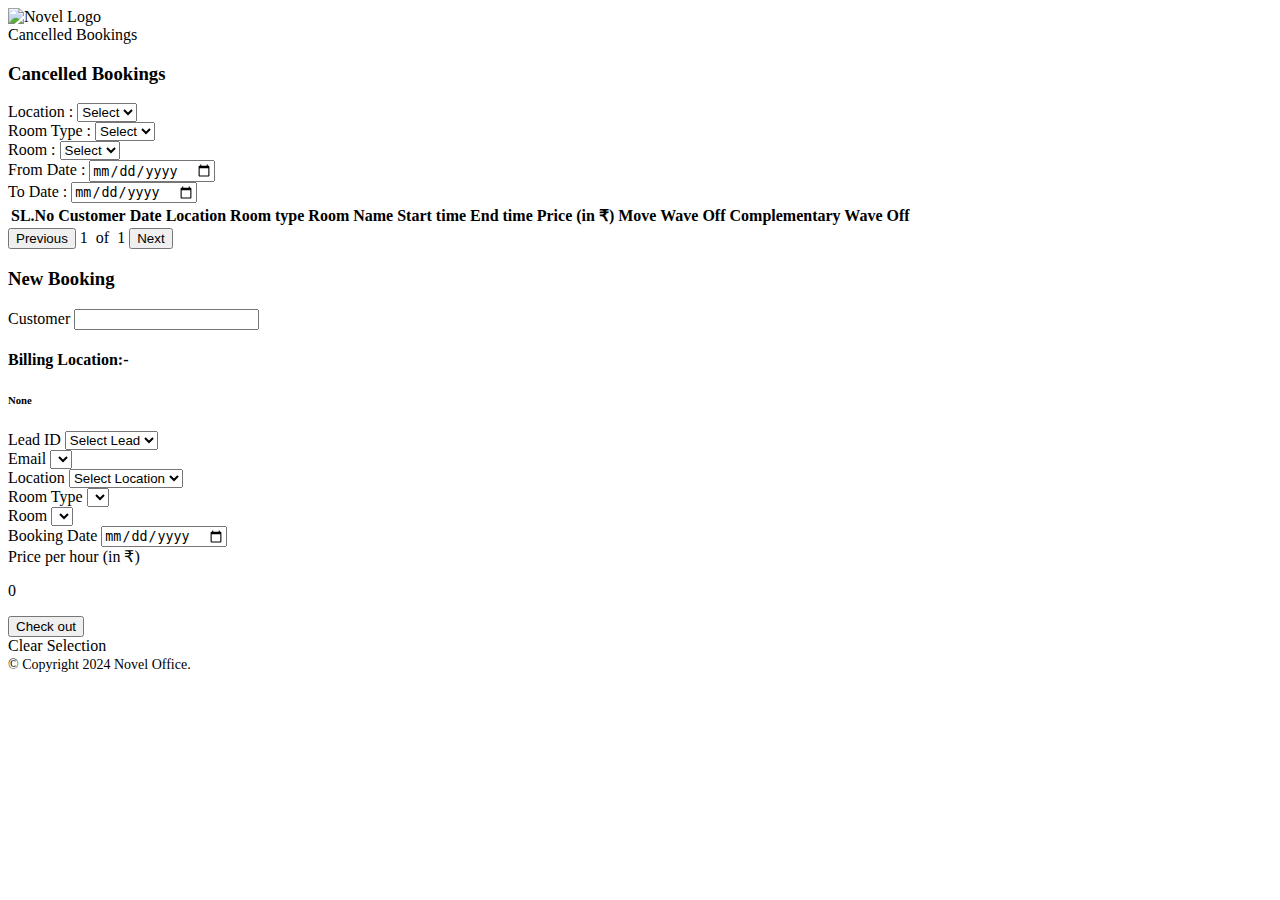
==== cancel.html @ deac5f4a "cancel" ====
<!DOCTYPE html>
<html data-theme="acid" lang="en">

<head>
    <meta charset="UTF-8">
    <meta name="viewport" content="width=device-width, initial-scale=1.0">
    <title>Document</title>

    <link href="https://cdn.jsdelivr.net/npm/daisyui@4.12.2/dist/full.min.css" rel="stylesheet" type="text/css" />
    <script src="https://cdn.tailwindcss.com"></script>
</head>

<body>
    <!-- Page Header -->
    <header>
        <img src="https://noveloffice.in/wp-content/uploads/2023/08/novel-office-logo.webp" height="auto"
            alt="Novel Logo" title="Novel Office" style="max-width: 230px;">
    </header>

    <!-- Navigation buttons -->
    <div id="navbar">
        <div class="sidebar-item p-2 cursor-pointer transition-colors" id="dashboard-btn">Cancelled Bookings</div>
        <!--<div class="sidebar-item p-2 cursor-pointer transition-colors" id="newbooking-btn">Internal Client Booking</div>-->
        <!--<div class="sidebar-item p-2 cursor-pointer transition-colors" id="external_newbooking_btn">External Client Booking</div>-->
    </div>

    <!-- First Section -->
    <div class="flex items-center justify-center flex-col pt-2" id="first-section">
        <div class="p-4 font-semibold text-xl flex justify-center">
            <h3><span class="text-purple-800">Cancelled</span> Bookings</h3>
        </div>

        <!-- Filter data -->
        <div class="flex-wrap flex items-center justify-center gap-10 mb-6">
            <!-- Location -->
            <div class="flex flex-column justify-center w-44">
                <label for="location_filter" class="font-weight-bold">Location : </label>
                <select id="location_filter">
                    <option value="">Select </option>
                </select>
            </div>
            <!-- Room Type -->
            <div class="flex flex-column justify-center w-44">
                <label for="room_type_filter" class="font-weight-bold">Room Type : </label>
                <select id="room_type_filter">
                    <option value="">Select </option>
                </select>
            </div>

            <!-- Room -->
            <div class="flex flex-column justify-center w-44">
                <label for="room_filter" class="font-weight-bold">Room : </label>
                <select id="room_filter">
                    <option value="">Select </option>
                </select>
            </div>
            <!-- Booking Date -->
            <div class="flex flex-column justify-center w-44">
                <label for="booking_date_filter" class="font-weight-bold">From Date : </label>
                <input type="date" id="booking_date_filter" value="">
            </div>

            <!--To Date-->
            <div class="flex flex-column justify-center w-44">
                <label for="toDate" class="font-weight-bold">To Date : </label>
                <input type="date" id="toDate" value="">
            </div>
        </div>

        <div class="container flex items-center justify-center px-2">
            <div class="overflow-x-auto w-full">
                <table class="table table-zebra">
                    <!-- head -->
                    <thead>
                        <tr class="hover">
                            <th>SL.No</th>
                            <th>Customer</th>
                            <th>Date</th>
                            <th>Location</th>
                            <th>Room type</th>
                            <th class="text-purple-800">Room Name</th>
                            <!--<th>Client type</th>-->
                            <th class="text-green-800">Start time</th>
                            <th class="text-red-800">End time</th>
                            <th class="font-bold">Price (in ₹)</th>
                            <th class="font-bold">Move Wave Off</th>
                            <th class="font-bold">Complementary Wave Off</th>
                            <!--<th class="font-bold">Card Status</th>-->
                            <!--<th class="font-bold">Money collected</th>-->
                        </tr>
                    </thead>
                    <tbody class="tableBody">

                        <!--This content is appending from java script-->

                    </tbody>
                </table>

                <div class="noRecordsDiv flex justify-center items-center">
                    <!-- No records Div -->
                    <!--This content is appending from java script-->
                </div>

                <div class="pagination-controls-pending mb-10">
                    <button class="prev-page-pending">Previous</button>
                    <span class="page-number-pending">
                        <span id="current-page-pending">1</span>
                        &nbsp;of&nbsp;
                        <span id="total-pages-pending">1</span>
                    </span>
                    <button class="next-page-pending">Next</button>
                </div>
            </div>


            <!-- You can open the  modal using ID.showModal() method -->
            <dialog id="my_modal_3" class="modal">
                <div class="modal-box" style="min-width: 50%;">
                    <!--<form method="dialog">-->
                    <button class="btn btn-sm btn-circle btn-ghost absolute right-2 top-2 closeBtn">✕</button>
                    <!--</form>-->
                    <div class="modalContent flex items-center justify-center gap-2 flex-col">
                        <div class="singleContent">
                            <div class="flex flex-col justify-center items-center w-full h-full">
                                <div class="">
                                    <div class="p-5 ">
                                        <div class=" grid grid-cols-2 mb-4">
                                            <div>
                                                <h2 class="pass-id text-xl font-bold undeline">Sample layout</h2>
                                            </div>
                                            <div class="card text-white status flex items-center justify-center p-2">
                                                <p>
                                                    Accepted
                                                </p>
                                            </div>
                                        </div>

                                        <!-- Bookings Details -->
                                        <div>
                                            <div class="grid grid-cols-2 gap-4 break-words">
                                                <div>
                                                    <h5 class="text-xs">Customer</h5>
                                                    <h2 class="text-2sm font-bold" id="fullname-field">-------</h2>
                                                </div>
                                                <div>
                                                    <h5 class="text-xs">Email</h5>
                                                    <h2 class="text-2sm font-bold" id="email-field">-------</h2>
                                                </div>
                                                <div>
                                                    <h5 class="text-xs">Location</h5>
                                                    <h2 class="text-2sm font-bold" id="location-field">-------</h2>
                                                </div>
                                                <div>
                                                    <h5 class="text-xs">Room Type</h5>
                                                    <h2 class="text-2sm font-bold" id="room_type_show">-------</h2>
                                                </div>

                                                <!-- Div to show money collected and card status -->
                                                <div class="readOnlyDiv1 readOnlyDiv">
                                                    <h5 class="text-xs">Money Collected</h5>
                                                    <h2 class="text-2sm font-bold" id="money_collected_show">-------
                                                    </h2>
                                                </div>

                                                <div class="readOnlyDiv2 readOnlyDiv">
                                                    <h5 class="text-xs">Card Status</h5>
                                                    <h2 class="text-2sm font-bold" id="card_status_show">-------
                                                    </h2>
                                                </div>

                                                <div>
                                                    <h5 class="text-xs">Client Type</h5>
                                                    <h2 class="text-2sm font-bold" id="clientType">-------
                                                    </h2>
                                                </div>
                                                <div>
                                                    <h5 class="text-xs">Date</h5>
                                                    <h2 class="text-2sm font-bold" id="myDate">-------</h2>
                                                </div>
                                                <div>
                                                    <h5 class="text-xs text-green-800">Start Time</h5>
                                                    <h2 class="text-2sm font-bold text-green-800" id="startTime">-------
                                                    </h2>
                                                </div>
                                                <div>
                                                    <h5 class="text-xs text-red-800">End Time</h5>
                                                    <h2 class="text-2sm font-bold text-red-800" id="endTime">-------
                                                    </h2>
                                                </div>
                                                <div>
                                                    <h5 class="text-xs">Price (in ₹)</h5>
                                                    <h2 class="text-2sm font-bold text-blue-700" id="price">-------</h2>
                                                </div>
                                            </div>

                                            <div class="mt-2 mb-2">
                                                <h5 class="text-xs text-purple-800">Room Name</h5>
                                                <h2 class="text-2sm font-bold text-purple-800" id="date-field">-------
                                                </h2>
                                            </div>

                                            <!-- Div to show and edit money collected and card status -->
                                            <div id="editDiv">
                                                <hr class="new-divider">
                                                < class="flex justify-around items-center mt-2">
                                                    <!-- Money Collected -->
                                                    <div id="money_collected_div">
                                                        <label for="money_collected" class="text-xs">Money
                                                            Collected</label>
                                                        <select id="money_collected" name="money_collected">
                                                            <option value="No">No</option>
                                                            <option value="Yes">Yes</option>
                                                        </select>
                                                    </div>
                                                    

                                                    <div class="flex justify-around items-center mt-2">
                                                        <!-- Move Wave Off -->
                                                        <div id="move_wave_off">
                                                            <label for="move_wave_off_checkbox" class="text-xs">Move
                                                                Wave Off</label>
                                                            <input type="checkbox" id="move_wave_off_checkbox"
                                                                name="move_wave_off">
                                                        </div>

                                                        <div class="flex justify-around items-center mt-2">
                                                            <!-- Complementary Wave Off -->
                                                            <div id="complementary_wave_off">
                                                                <label for="complementary_wave_off_checkbox"
                                                                    class="text-xs">Complementary Wave Off</label>
                                                                <input type="checkbox"
                                                                    id="complementary_wave_off_checkbox"
                                                                    name="complementary_wave_off">
                                                            </div>
                                                        </div>
                                                    </div>


                                                    <!--Card Status -->
                                                    <!--<div class="mt-2" id="card_status_div">-->
                                                    <!--<label for="card_status" class="text-xs">Card Status</label>-->
                                                    <!--<select id="card_status" name="card_status">-->
                                                    <!--    <option value="Not issued">Not issued</option>-->
                                                    <!--    <option value="Issued">Issued</option>-->
                                                    <!--    <option value="Returned">Returned</option>-->
                                                    <!--</select>-->
                                                    <!--</div>-->
                                                </div>
                                            </div>

                                            <div class="mt-10">
                                                <button type="submit" class="btn btn-active submitRecordBtn">
                                                    Submit
                                                </button>
                                            </div>

                                            <!-- Toast -->
                                            <div class="toast h-[4rem] w-[18rem] bg-green-600">
                                                <h2>
                                                    <i class="fa-solid fa-circle-check bg-green-600"></i>
                                                    <span>Updated Successful</span>
                                                </h2>
                                            </div>

                                        </div>


                                        <!-- <div class="grid grid-cols-2 gap-4 break-words mt-2">
                                            <div class="flex align-center">
                                                <label for="myDate">Date: </label>
                                                <input type="date" id="myDate" value="">
                                            </div>
                                        </div> -->

                                        <div class="color-shade hidden">
                                            <div style="display: flex; align-items: center; justify-content: center;">
                                                <div
                                                    style="background-color: #4caf50; height: 2rem; width: 2rem; border-radius: 50%;">
                                                </div>
                                                <p>&nbsp;-----> &nbsp;New slots</p>
                                            </div>

                                            <div style="display: flex; align-items: center; justify-content: center;">
                                                <div
                                                    style="background-color: #999999b8; height: 2rem; width: 2rem; border-radius: 50%;">
                                                </div>
                                                <p>&nbsp;-----> &nbsp;Other selected Slots</p>
                                            </div>

                                            <div style="display: flex; align-items: center; justify-content: center;">
                                                <div
                                                    style="background-color: #2f41ec; height: 2rem; width: 2rem; border-radius: 50%;">
                                                </div>
                                                <p>&nbsp;-----> &nbsp;This record selected slots</p>
                                            </div>
                                            <div style="display: flex; align-items: center; justify-content: center;">
                                                <div
                                                    style="background-color: #ec2f2f; height: 2rem; width: 2rem; border-radius: 50%;">
                                                </div>
                                                <p>&nbsp;-----> &nbsp;This slot has mutliple selection</p>
                                            </div>
                                        </div>
                                        <div class="hidden" id="slotsContainer"></div>
                                    </div>

                                </div>
                            </div>
                        </div>
                        <!-- <select class="select select-info w-full max-w-xs statusDropdown">
                            <option>Approved</option>
                            <option>Rejected</option>
                        </select>
                        <button class="btn btn-active submitBtn">Submit</button> -->
                    </div>
                </div>
            </dialog>
        </div>
    </div>

    <!-- Internal Client Booking Section -->
    <!-- Second Section -->
    <div id="second-section">
        <div class="p-4 font-semibold text-xl flex justify-center">
            <h3><span class="text-purple-800">New</span> Booking</h3>
        </div>

        <div class="flex justify-center items-center  mb-20">
            <form id="bookingForm">
                <div class="flex flex-row justify-around gap-6">
                    <!-- Customer -->
                    <div class="grid grid-cols-2 gap-4 break-words">
                        <div>
                            <label for="customer">Customer</label>
                            <input type="text" id="customer" name="customer" autocomplete="off">
                            <div id="customerSuggestions" class="suggestions"></div>
                        </div>

                        <!-- Billing Location -->
                        <div class="flex-col content-center justify-center h-full">
                            <h4>Billing Location:-</h4>
                            <h6 id="billing_location" class="text-purple-800">None</h6>
                            <!-- <input id="billing_location" readonly></input> -->
                        </div>

                        <!-- Lead ID -->
                        <div>
                            <label for="lead_id">Lead ID</label>
                            <select id="lead_id">
                                <option value="">Select Lead</option>
                            </select>
                        </div>

                        <!-- Email -->
                        <div>
                            <label for="email">Email</label>
                            <select id="email">
                            </select>
                        </div>

                        <!-- Location -->
                        <div>
                            <label for="location">Location</label>
                            <select id="location">
                                <option value="">Select Location</option>
                            </select>
                        </div>
                        <!-- Room Type -->
                        <div>
                            <label for="room_type">Room Type</label>
                            <select id="room_type">
                                <!-- <option value="">Select Room Type</option> -->
                            </select>
                        </div>

                        <!-- Room -->
                        <div>
                            <label for="room">Room</label>
                            <select id="room">
                                <!-- <option value="">Select Room</option> -->
                            </select>
                        </div>

                        <!-- Booking Date -->
                        <div>
                            <label for="booking_date">Booking Date</label>
                            <input type="date" id="booking_date" name="booking_date" value="">
                        </div>

                        <!-- Price per hour -->
                        <div>
                            <label for="rate">Price per hour (in ₹)</label>
                            <p name="rate" id="price_per_hour"> 0 </p>
                        </div>

                        <div class="flex items-center justify-start">
                            <button type="submit" class="btn btn-active submitBtn">Check out</button>
                        </div>
                    </div>

                    <div class="flex-col justify-between items-center">
                        <!-- Slots Container -->
                        <div id="newSlotsContainer">

                        </div>
                        <!-- Clear Selection button -->
                        <div class="flex justify-center items-center cursor-pointer bg-red-500 font-bold hover:bg-red-700 text-white hover:border-1 hover:border-grey py-2 rounded-md"
                            id="clearButton">
                            Clear Selection
                        </div>
                    </div>
                </div>

            </form>
        </div>
    </div>

    <!-- Modal to show invoice start -->
    <!-- You can open the modal using ID.showModal() method -->
    <dialog id="my_modal_3_invoice" class="modal">
        <div class="modal-box" style="min-width: 50%;">
            <!--<form method="dialog">-->
            <button class="btn btn-sm btn-circle btn-ghost absolute right-2 top-2 closeBtn_invoice">✕</button>
            <!--</form>-->
            <div class="modalContent flex items-center justify-center gap-2 flex-col">
                <div class="singleContent">
                    <div class="flex flex-col justify-center items-center w-full h-full">
                        <div class="">
                            <div class="p-5 ">

                                <!-- Bookings Details -->
                                <div>
                                    <div class="grid grid-cols-2 gap-4 break-words">
                                        <div>
                                            <h5 class="text-xs">Customer</h5>
                                            <h2 class="text-2sm font-bold" id="customer_invoice">-------</h2>
                                        </div>
                                        <div>
                                            <h5 class="text-xs">Email</h5>
                                            <h2 class="text-2sm font-bold" id="email-field_invoice">-------</h2>
                                        </div>

                                        <div>
                                            <h5 class="text-xs">Location</h5>
                                            <h2 class="text-2sm font-bold" id="location_invoice">-------</h2>
                                        </div>

                                        <div>
                                            <h5 class="text-xs">Lead ID</h5>
                                            <h2 class="text-2sm font-bold" id="leadId_invoice">-------</h2>
                                        </div>

                                        <div>
                                            <h5 class="text-xs">Room Type</h5>
                                            <h2 class="text-2sm font-bold" id="roomType_invoice">-------</h2>
                                        </div>

                                        <div>
                                            <h5 class="text-xs">Client Type</h5>
                                            <h2 class="text-2sm font-bold" id="clientType_invoice">-------</h2>
                                        </div>

                                        <div>
                                            <h5 class="text-xs">Date</h5>
                                            <h2 class="text-2sm font-bold" id="myDate_invoice">-------</h2>
                                        </div>

                                        <div>
                                            <h5 class="text-xs text-green-800">Start Time</h5>
                                            <h2 class="text-2sm font-bold text-green-800" id="startTime_invoice">-------
                                            </h2>
                                        </div>

                                        <div>
                                            <h5 class="text-xs text-red-800">End Time</h5>
                                            <h2 class="text-2sm font-bold text-red-800" id="endTime_invoice">-------
                                            </h2>
                                        </div>

                                        <div>
                                            <h5 class="text-xs text-purple-800">Billing Location</h5>
                                            <h2 class="text-2sm font-bold text-purple-800"
                                                id="billing_location_invoice">-------</h2>
                                        </div>

                                        <!-- Money collected -->
                                        <div>
                                            <label for="money_collected">Money collected</label>
                                            <select id="money_collected_dropdown">
                                                <option value="Yes">Yes</option>
                                            </select>
                                        </div>

                                        <!-- Card Status -->
                                        <div>
                                            <label for="card_status">Card Status</label>
                                            <select id="card_status_dropdown">
                                                <option value="Not issued">Not issued</option>
                                                <option value="Issued">Issued</option>
                                            </select>
                                        </div>
                                    </div>

                                    <div class="mt-2 mb-2">
                                        <h5 class="text-xs">Room Name</h5>
                                        <h2 class="text-2sm font-bold" id="room_name_invoice">-------
                                        </h2>
                                    </div>

                                    <!-- Div to show and edit money collected and card status -->
                                    <div id="editDiv">
                                        <hr class="new-divider">
                                        <div class="flex-col justify-around items-center mt-2 gap-2">

                                            <!-- Total hours booked -->
                                            <div class="flex justify-between w-full mt-4">
                                                <h2 class="text-2sm font-bold"> Total hours booked </h2>
                                                <h2 class="text-2sm font-bold" id="booked_hours">-------</h2>
                                            </div>

                                            <!-- Complimentary hours available -->
                                            <div class="flex justify-between w-full mt-4">
                                                <h2 class="text-2sm font-bold"> Complimentary available </h2>
                                                <h2 class="text-2sm font-bold" id="complimentary_available">-------</h2>
                                            </div>

                                            <!-- Billable hours -->
                                            <div class="flex justify-between w-full mt-4">
                                                <h2 class="text-2sm font-bold"> Billable hours </h2>
                                                <h2 class="text-2sm font-bold" id="billable_hours">-------</h2>
                                            </div>

                                            <hr class="mt-4 price-divider">

                                            <!-- Total price -->
                                            <div class="flex justify-between w-full mt-4">
                                                <h2 class="text-2sm font-bold"> Price in ₹ (including gst) </h2>
                                                <h2 class="text-2sm font-bold" id="total_price">-------</h2>
                                            </div>
                                        </div>
                                    </div>

                                    <div class="mt-10">
                                        <button type="submit" class="btn btn-active confirmBookingbtn">
                                            Confirm
                                        </button>
                                    </div>

                                </div>
                            </div>
                        </div>
                    </div>
                </div>
            </div>
        </div>
    </dialog>
    <!-- Modal to show invoice end -->

    <!-- External booking start -->
    <!-- You can open the modal using ID.showModal() method -->
    <dialog id="my_modal_3_external_client_booking" class="modal">
        <div class="modal-box" style="min-width: 95%;">
            <button
                class="btn btn-lg btn-circle btn-ghost absolute right-2 top-7 bg-white text-red-800 border-1 border-red closeBtn_external_client_booking">Close</button>
            <div class="modalContent flex items-center justify-center w-screen h-screen">
                <iframe src="" frameborder="0" class="h-full w-full" id="iframe"></iframe>
            </div>
        </div>
    </dialog>
    <!-- External booking end -->

    <!-- Dialog div -->
    <dialog id="my_modal_1" class="modal">
        <div class="modal-box">
            <h3 class="text-lg font-bold">Alert!</h3>
            <p class="py-4">Kindly login and refresh this page.</p>
            <div class="modal-action">
                <a href="/login" target="_blank"><button class="btn">Login</button></a>
            </div>
        </div>
    </dialog>

    <!-- Page Footer -->
    <footer>
        <span style="font-size: 14px; margin: 0;">&copy; Copyright 2024 Novel Office.</span>
    </footer>
</body>

</html>
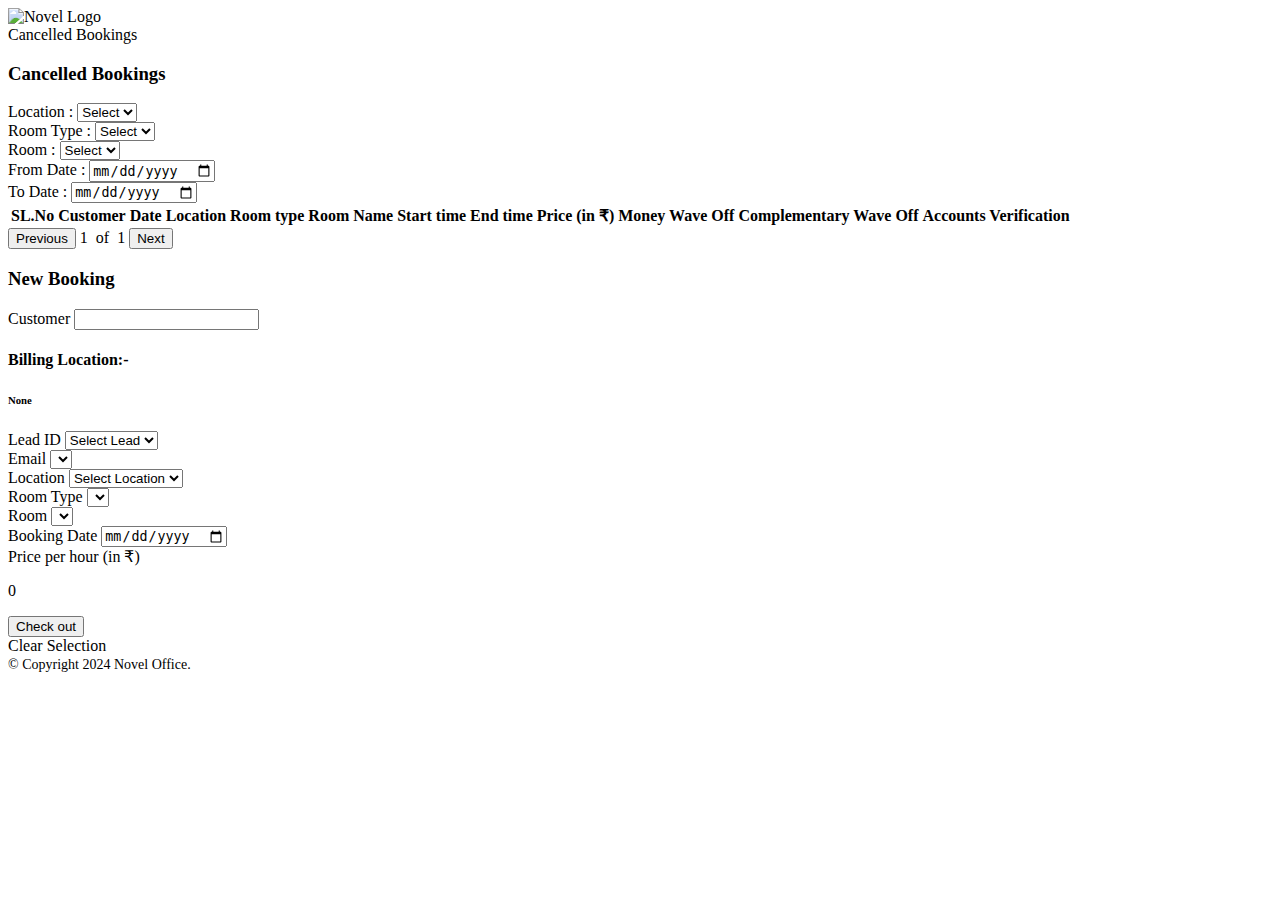
==== commit 7d45cdf0: "cancel.html" ====
--- a/cancel.html
+++ b/cancel.html
@@ -83,8 +83,9 @@
                             <th class="text-green-800">Start time</th>
                             <th class="text-red-800">End time</th>
                             <th class="font-bold">Price (in ₹)</th>
-                            <th class="font-bold">Move Wave Off</th>
+                            <th class="font-bold">Money Wave Off</th>
                             <th class="font-bold">Complementary Wave Off</th>
+                            <th class="font-bold">Accounts Verification</th>
                             <!--<th class="font-bold">Card Status</th>-->
                             <!--<th class="font-bold">Money collected</th>-->
                         </tr>
@@ -202,7 +203,7 @@
                                             <!-- Div to show and edit money collected and card status -->
                                             <div id="editDiv">
                                                 <hr class="new-divider">
-                                                < class="flex justify-around items-center mt-2">
+                                                <div class="flex justify-around items-center mt-2">
                                                     <!-- Money Collected -->
                                                     <div id="money_collected_div">
                                                         <label for="money_collected" class="text-xs">Money
@@ -212,28 +213,59 @@
                                                             <option value="Yes">Yes</option>
                                                         </select>
                                                     </div>
+                                            </div>
+
                                                     
-
-                                                    <div class="flex justify-around items-center mt-2">
-                                                        <!-- Move Wave Off -->
-                                                        <div id="move_wave_off">
-                                                            <label for="move_wave_off_checkbox" class="text-xs">Move
-                                                                Wave Off</label>
-                                                            <input type="checkbox" id="move_wave_off_checkbox"
-                                                                name="move_wave_off">
-                                                        </div>
-
-                                                        <div class="flex justify-around items-center mt-2">
-                                                            <!-- Complementary Wave Off -->
-                                                            <div id="complementary_wave_off">
-                                                                <label for="complementary_wave_off_checkbox"
-                                                                    class="text-xs">Complementary Wave Off</label>
-                                                                <input type="checkbox"
-                                                                    id="complementary_wave_off_checkbox"
-                                                                    name="complementary_wave_off">
-                                                            </div>
-                                                        </div>
-                                                    </div>
+                                            <table class="w-full">
+                                                <tr>
+                                                    <td class="p-2">
+                                                        <label for="move_wave_off_checkbox" class="text-md font-medium text-black">
+                                                            Money Wave Off
+                                                        </label>
+                                                    </td>
+                                                    <td class="p-2">
+                                                        <input 
+                                                            type="checkbox" 
+                                                            id="move_wave_off_checkbox" 
+                                                            name="move_wave_off" 
+                                                            class="form-checkbox h-4 w-4 text-blue-600 focus:ring focus:ring-blue-300"
+                                                        />
+                                                    </td>
+                                                </tr>
+                                                <tr>
+                                                    <td class="p-2">
+                                                        <label for="complementary_wave_off_checkbox" class="text-md font-medium text-black">
+                                                            Complementary Wave Off
+                                                        </label>
+                                                    </td>
+                                                    <td class="p-2">
+                                                        <input 
+                                                            type="checkbox" 
+                                                            id="complementary_wave_off_checkbox" 
+                                                            name="complementary_wave_off" 
+                                                            class="form-checkbox h-4 w-4 text-green-600 focus:ring focus:ring-green-300"
+                                                        />
+                                                    </td>
+                                                </tr>
+                                                <tr>
+                                                    <td class="p-2">
+                                                        <label for="accounts_verification_checkbox" class="text-md font-medium text-black">
+                                                            Accounts Verification
+                                                        </label>
+                                                    </td>
+                                                    <td class="p-2">
+                                                        <input 
+                                                            type="checkbox" 
+                                                            id="accounts_verification_checkbox" 
+                                                            name="accounts_verification" 
+                                                            class="form-checkbox h-4 w-4 text-green-600 focus:ring focus:ring-green-300"
+                                                        />
+                                                    </td>
+                                                </tr>
+                                            </table>
+                                            
+
+                                                    
 
 
                                                     <!--Card Status -->
